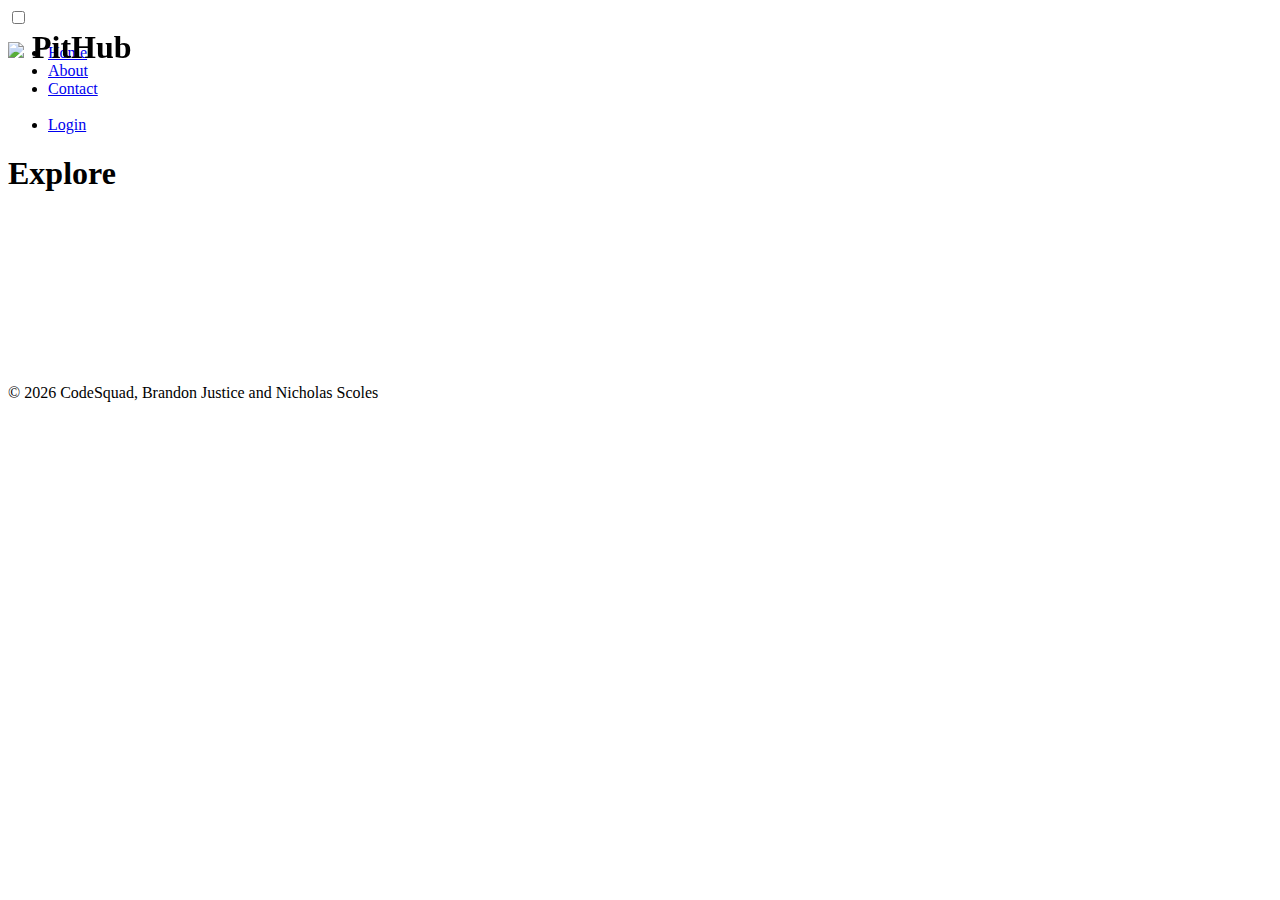
==== index.html @ 1e4a90b3 "Rename public/index.html to index.html" ====
<!DOCTYPE html>
<html lang="en">
  <head>
    <meta charset="utf-8" />
    <link rel="icon" href="%PUBLIC_URL%/favicon.ico" />
    <meta name="viewport" content="width=device-width, initial-scale=1" />
    <meta name="theme-color" content="#000000" />
    <meta
      name="description"
      content="Web site created using create-react-app"
    />
    <link rel="apple-touch-icon" href="%PUBLIC_URL%/logo192.png" />
    <!--
      manifest.json provides metadata used when your web app is installed on a
      user's mobile device or desktop. See https://developers.google.com/web/fundamentals/web-app-manifest/
    -->
    <link rel="manifest" href="%PUBLIC_URL%/manifest.json" />
    <!--
      Notice the use of %PUBLIC_URL% in the tags above.
      It will be replaced with the URL of the `public` folder during the build.
      Only files inside the `public` folder can be referenced from the HTML.
      Unlike "/favicon.ico" or "favicon.ico", "%PUBLIC_URL%/favicon.ico" will
      work correctly both with client-side routing and a non-root public URL.
      Learn how to configure a non-root public URL by running `npm run build`.
    -->
    <title>PitHub by CodeSquad</title>
      
        <link rel="stylesheet" href="css/flexbox.css">
        <link rel="stylesheet" href="css/menu.css">
     
  </head>
  <body>
    <noscript>You need to enable JavaScript to run this app.</noscript>
    <div id="root"></div>
    <!--
      This HTML file is a template.
      If you open it directly in the browser, you will see an empty page.
      You can add webfonts, meta tags, or analytics to this file.
      The build step will place the bundled scripts into the <body> tag.
      To begin the development, run `npm start` or `yarn start`.
      To create a production bundle, use `npm run build` or `yarn build`.
    -->
      
      <header style="background-color: transparent;">
            <!-- adding logo -->
               <h1 class="logo" style="position: fixed;"><a href="Index.html"><img src="img/PITHUB_LOGO_icon.png"></a> PitHub</h1>
            
            <!-- adding menu retrived from: retrived from tutorial on https://webcodeflow.com/hamburger-menu-css/ 02/17/2022 -->
           <div class="menu-wrap">
              <input type="checkbox" class="toggler" />
              <div class="hamburger"><div></div></div>
              <div class="menu">
                <div>
                  <ul>
                   <li><a href="Index.html">Home</a></li>
                    <li><a href="About.html">About</a></li>
                    <li><a href="Contact.html">Contact</a></li>
                     <br>
                    <li><a href="Login.html">Login</a></li>
                     
                  </ul>
                </div>
              </div>
           </div>
            <!-- /END menu retrived from: retrived from tutorial on https://webcodeflow.com/hamburger-menu-css/ 02/17/2022-->

        </header>
        
        <h1 class="viewport-header">
            <span>Explore</span>
        </h1>
        
        <!--hero video retrived from online tutorial https://css-tricks.com/full-page-background-video-styles/ 02/18/2022-->
        <video playsinline autoplay muted loop poster="polina.jpg" id="bgvid">
            <!--<source src="polina.webm" type="video/webm">-->
            <source src="img/matraxstyle_homepage_video.mp4" type="video/mp4">
        </video>
        <!--END/ hero video-->

       
    <footer>
        <p>© <script>document.write(new Date().getFullYear())</script> CodeSquad, Brandon Justice and Nicholas Scoles</p>    
    </footer>       
      
  </body>
</html>
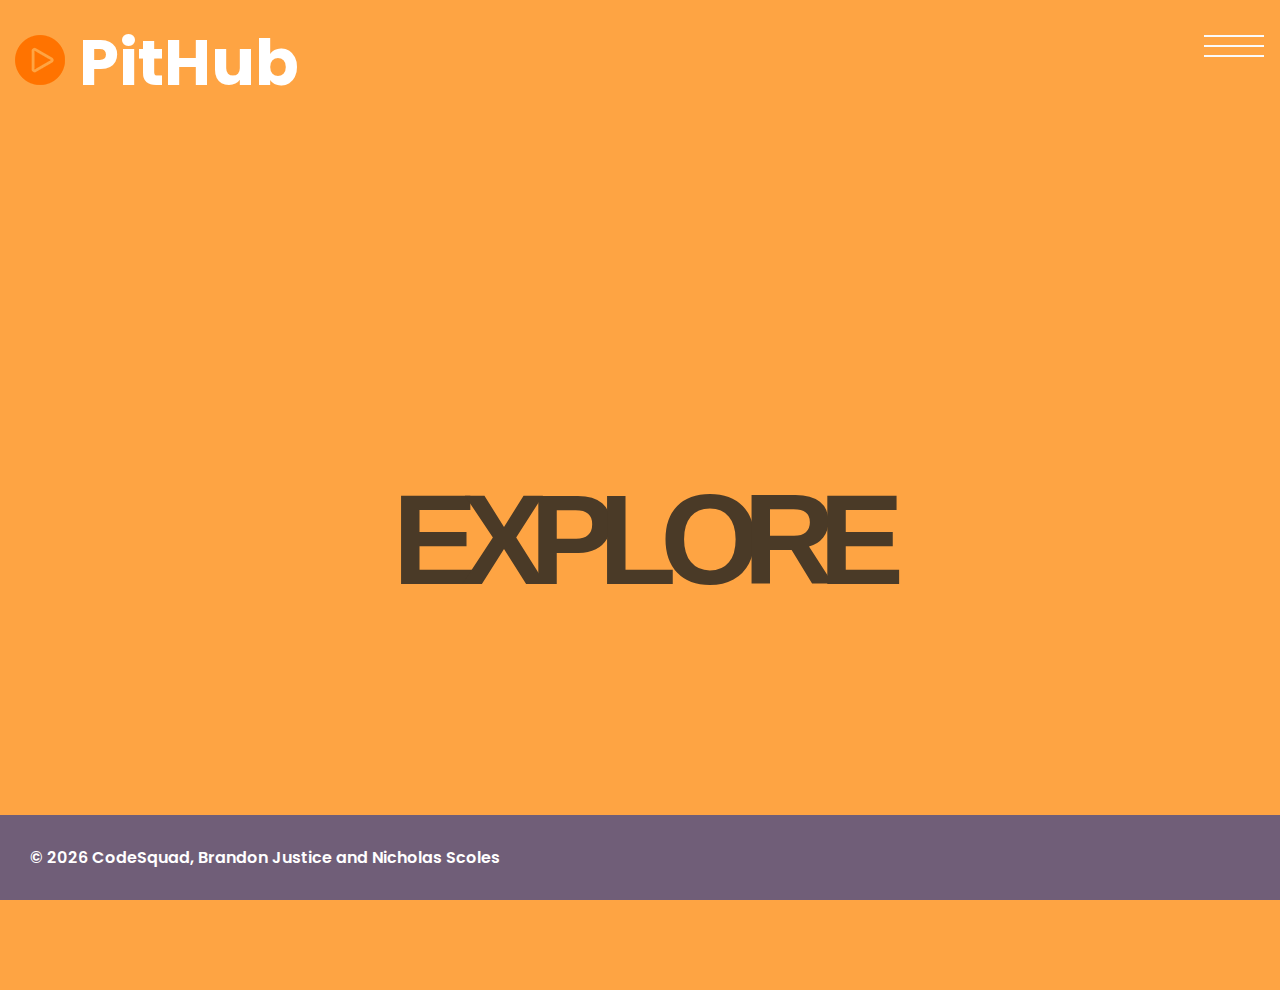
==== commit 6fab380d: "Update index.html" ====
--- a/index.html
+++ b/index.html
@@ -73,7 +73,7 @@
         <!--hero video retrived from online tutorial https://css-tricks.com/full-page-background-video-styles/ 02/18/2022-->
         <video playsinline autoplay muted loop poster="polina.jpg" id="bgvid">
             <!--<source src="polina.webm" type="video/webm">-->
-            <source src="img/matraxstyle_homepage_video.mp4" type="video/mp4">
+            <source src="https://www.dezineomni.com/matraxstyle_homepage_video.mp4" type="video/mp4">
         </video>
         <!--END/ hero video-->
 
--- a/css/flexbox.css
+++ b/css/flexbox.css
@@ -0,0 +1,484 @@
+@import url('https://fonts.googleapis.com/css2?family=Poppins:wght@100;600&display=swap');
+
+*,html{
+    margin: 0;
+    padding: 0;
+}
+body{
+    background: #FEA443;
+    font-family: 'Poppins', sans-serif; 
+}
+header{
+    background-color: #705E78;
+    padding: 15px;
+    color: white;
+    min-height: 60px; /*adding height for background*/
+}
+p {
+    font-family: 'Poppins', sans-serif; 
+    font-weight: 600;
+}
+.page-wraper{
+    margin: 0;
+    padding: 0;
+    background-color: #FEA443;
+}
+.row{
+    display: flex;
+    flex-direction: row;
+    flex-wrap: wrap;
+    width: 100%;
+}
+.column{
+    display: flex;
+    flex-direction: column;
+    flex-basis: 100%;
+    flex: 1;
+}
+.column-one{
+    height: 450px;
+    padding: 5%;
+    --stripe: #F0F0F0;
+    --bg: #E8E8E8;
+    background: linear-gradient(135deg, var(--bg) 25%, transparent 25%) -50px 0, linear-gradient(225deg, var(--bg) 25%, transparent 25%) -50px 0, linear-gradient(315deg, var(--bg) 25%, transparent 25%), linear-gradient(45deg, var(--bg) 25%, transparent 25%);
+    background-size: 100px 100px;
+    background-color: var(--stripe);
+}
+.column-three{
+    height: 450px;
+    padding: 5%;
+    background-color: #F0F0F0;
+    background-image: url("data:image/svg+xml,%3Csvg xmlns='http://www.w3.org/2000/svg' width='16' height='32' viewBox='0 0 16 32'%3E%3Cg fill='%239C92AC' fill-opacity='0.4'%3E%3Cpath fill-rule='evenodd' d='M0 24h4v2H0v-2zm0 4h6v2H0v-2zm0-8h2v2H0v-2zM0 0h4v2H0V0zm0 4h2v2H0V4zm16 20h-6v2h6v-2zm0 4H8v2h8v-2zm0-8h-4v2h4v-2zm0-20h-6v2h6V0zm0 4h-4v2h4V4zm-2 12h2v2h-2v-2zm0-8h2v2h-2V8zM2 8h10v2H2V8zm0 8h10v2H2v-2zm-2-4h14v2H0v-2zm4-8h6v2H4V4zm0 16h6v2H4v-2zM6 0h2v2H6V0zm0 24h2v2H6v-2z'/%3E%3C/g%3E%3C/svg%3E");
+}
+.column-two{
+  height: 450px;
+  padding: 5%;
+  background-color: #DFDBE5;
+  background-image: url("data:image/svg+xml,%3Csvg xmlns='http://www.w3.org/2000/svg' width='50' height='40' viewBox='0 0 50 40'%3E%3Cg fill-rule='evenodd'%3E%3Cg fill='%239C92AC' fill-opacity='0.4'%3E%3Cpath d='M40 10L36.67 0h-2.11l3.33 10H20l-2.28 6.84L12.11 0H10l6.67 20H10l-2.28 6.84L2.11 10 5.44 0h-2.1L0 10l6.67 20-3.34 10h2.11l2.28-6.84L10 40h20l2.28-6.84L34.56 40h2.1l-3.33-10H40l2.28-6.84L47.89 40H50l-6.67-20L50 0h-2.1l-5.62 16.84L40 10zm1.23 10l-2.28-6.84L34 28h4.56l2.67-8zm-10.67 8l-2-6h-9.12l2 6h9.12zm-12.84-4.84L12.77 38h15.79l2.67-8H20l-2.28-6.84zM18.77 20H30l2.28 6.84L37.23 12H21.44l-2.67 8zm-7.33 2H16l-4.95 14.84L8.77 30l2.67-8z' /%3E%3C/g%3E%3C/g%3E%3C/svg%3E");
+}
+.column-four{
+    display: flex;
+    justify-content: center;
+    align-items: center;
+    background-color: darkorange;
+    height: 100%;
+    padding: 25px;
+    color: ghostwhite;
+    font-size: 18px;
+    margin: 0;
+}
+.column-five{
+    height: 450px;
+    padding: 5%;
+    --stripe: #F0F0F0;
+    --bg: #E8E8E8;
+    background: linear-gradient(135deg, var(--bg) 25%, transparent 25%) -50px 0, linear-gradient(225deg, var(--bg) 25%, transparent 25%) -50px 0, linear-gradient(315deg, var(--bg) 25%, transparent 25%), linear-gradient(45deg, var(--bg) 25%, transparent 25%);
+    background-size: 100px 100px;
+    background-color: var(--stripe);
+}
+.column-six{
+  height: 450px;
+  padding: 5%;
+  background-color: #DFDBE5;
+  background-image: url("data:image/svg+xml,%3Csvg xmlns='http://www.w3.org/2000/svg' width='50' height='40' viewBox='0 0 50 40'%3E%3Cg fill-rule='evenodd'%3E%3Cg fill='%239C92AC' fill-opacity='0.4'%3E%3Cpath d='M40 10L36.67 0h-2.11l3.33 10H20l-2.28 6.84L12.11 0H10l6.67 20H10l-2.28 6.84L2.11 10 5.44 0h-2.1L0 10l6.67 20-3.34 10h2.11l2.28-6.84L10 40h20l2.28-6.84L34.56 40h2.1l-3.33-10H40l2.28-6.84L47.89 40H50l-6.67-20L50 0h-2.1l-5.62 16.84L40 10zm1.23 10l-2.28-6.84L34 28h4.56l2.67-8zm-10.67 8l-2-6h-9.12l2 6h9.12zm-12.84-4.84L12.77 38h15.79l2.67-8H20l-2.28-6.84zM18.77 20H30l2.28 6.84L37.23 12H21.44l-2.67 8zm-7.33 2H16l-4.95 14.84L8.77 30l2.67-8z' /%3E%3C/g%3E%3C/g%3E%3C/svg%3E");
+}
+.double-column{
+    display: flex;
+    flex-direction: column;
+    flex-basis: 100%;
+    flex: 2;
+}
+footer{
+    background-color: #705E78;
+    padding: 30px;
+    color: white;
+    position: fixed;
+    left: 0;
+    bottom: 0;
+    height: 25px;
+    width: 100%;
+}
+h2.subhead{
+    font-weight: 900;
+    font-family: 'Poppins', sans-serif;
+
+}
+h2.font-bg{
+    font-size: 60px;
+    line-height: 70px;
+    margin-top: -80px; 
+    font-family: 'Poppins', sans-serif;
+    font-style: italic;
+    font-weight: 900;
+    text-transform: uppercase;
+    background: url(../img/bg.jpeg) 0 0 / cover no-repeat;/*Photo by <a href="https://unsplash.com/@markusspiske?utm_source=unsplash&utm_medium=referral&utm_content=creditCopyText">Markus Spiske</a> on <a href="https://unsplash.com/s/photos/code?utm_source=unsplash&utm_medium=referral&utm_content=creditCopyText">Unsplash</a>
+  */
+    color: #ff7300; /*fallback color for older devices*/
+    -webkit-background-clip: text;
+    -webkit-text-fill-color: transparent;    
+}
+/* Button style 10 retrived from https://csshint.com/black-white-button/ */
+}
+button {
+  margin: 20px;
+  outline: none;
+}
+.custom-btn {
+  color: white;
+  width: 130px;
+  height: 40px;
+  padding: 10px 25px;
+  border: 2px solid #000;
+  font-family: 'Lato', sans-serif;
+  font-weight: 500;
+  font-size: 17px;
+  background: black;
+  cursor: pointer;
+  transition: all 0.3s ease;
+  position: relative;
+  display: inline-block;
+}
+.btn-10 {
+  transition: all 0.3s ease;
+  overflow: hidden;
+}
+.btn-10:after {
+  position: absolute;
+  content: " ";
+  top: 0;
+  left: 0;
+  z-index: -1;
+  width: 100%;
+  height: 100%;
+  transition: all 0.3s ease;
+  -webkit-transform: scale(.1);
+  transform: scale(.1);
+}
+.btn-10:hover {
+  color: lightgreen;
+}
+.btn-10:hover:after {
+  background: #000;
+  -webkit-transform: scale(1);
+  transform: scale(1);
+}
+/* \END style 10 retrived from https://csshint.com/black-white-button/ */
+
+
+/*START MENU retrived from: https://codepen.io/tonkec/pen/gryZmg 02/19/2022*/
+main {
+  z-index: 2;
+  position: relative;
+  height: 100%;
+  background-color: #2D3142;
+  -webkit-transition: transform .7s ease-in-out;
+  -moz-transition: transform .7s ease-in-out;
+  -ms-transition: transform .7s ease-in-out;
+  -o-transition: transform .7s ease-in-out;
+  transition: transform .7s ease-in-out;
+}
+
+.sidebar {
+  height: 100%;
+  width: 400px;
+  position: fixed;
+  top: 0;
+  z-index: 1;
+  right: 0;
+  background-color: #ff7300;
+}
+
+.bar {
+  display: block;
+  height: 5px;
+  width: 50px;
+  background-color: #ff7300;
+  margin: 10px auto;
+}
+
+.button {
+  cursor: pointer;
+  display: inline-block;
+  width: auto;
+  margin: 0 auto;
+  -webkit-transition: all .7s ease;
+  -moz-transition: all .7s ease;
+  -ms-transition: all .7s ease;
+  -o-transition: all .7s ease;
+  transition: all .7s ease;
+}
+
+.nav-right {
+  position: fixed;
+  right: 40px;
+  top: 20px;
+}
+
+.nav-right.visible-xs {
+  z-index: 3;
+}
+
+.hidden-xs {
+  display: none;
+}
+
+.middle {
+  margin: 0 auto;
+}
+
+.bar {
+  -webkit-transition: all .7s ease;
+  -moz-transition: all .7s ease;
+  -ms-transition: all .7s ease;
+  -o-transition: all .7s ease;
+  transition: all .7s ease;
+}
+
+.nav-right.visible-xs .active .bar {
+  background-color: #FFF;
+  -webkit-transition: all .7s ease;
+  -moz-transition: all .7s ease;
+  -ms-transition: all .7s ease;
+  -o-transition: all .7s ease;
+  transition: all .7s ease;
+}
+
+.button.active .top {
+  -webkit-transform: translateY(15px) rotateZ(45deg);
+  -moz-transform: translateY(15px) rotateZ(45deg);
+  -ms-transform: translateY(15px) rotateZ(45deg);
+  -o-transform: translateY(15px) rotateZ(45deg);
+  transform: translateY(15px) rotateZ(45deg);
+}
+
+.button.active .bottom {
+  -webkit-transform: translateY(-15px) rotateZ(-45deg);
+  -moz-transform: translateY(-15px) rotateZ(-45deg);
+  -ms-transform: translateY(-15px) rotateZ(-45deg);
+  -o-transform: translateY(-15px) rotateZ(-45deg);
+  transform: translateY(-15px) rotateZ(-45deg);
+}
+
+.button.active .middle {
+  width: 0;
+}
+
+.move-to-left {
+  -webkit-transform: translateX(-400px);
+  -moz-transform: translateX(-400px);
+  -ms-transform: translateX(-400px);
+  -o-transform: translateX(-400px);
+  transform: translateX(-400px);
+}
+
+nav {
+  padding-top: 30px;
+}
+
+.sidebar-list {
+  padding: 0;
+  margin: 0;
+  list-style: none;
+  position: relative;
+  margin-top: 150px;
+  text-align: center;
+}
+
+.sidebar-item {
+  margin: 30px 0;
+  opacity: 0;
+  -webkit-transform: translateY(-20px);
+  -moz-transform: translateY(-20px);
+  -ms-transform: translateY(-20px);
+  -o-transform: translateY(-20px);
+  transform: translateY(-20px);
+}
+
+.sidebar-item:first-child {
+  -webkit-transition: all .7s .2s ease-in-out;
+  -moz-transition: all .7s .2s ease-in-out;
+  -ms-transition: all .7s .2s ease-in-out;
+  -o-transition: all .7s .2s ease-in-out;
+  transition: all .7s .2s ease-in-out;
+}
+
+.sidebar-item:nth-child(2) {
+  -webkit-transition: all .7s .4s ease-in-out;
+  -moz-transition: all .7s .4s ease-in-out;
+  -ms-transition: all .7s .4s ease-in-out;
+  -o-transition: all .7s .4s ease-in-out;
+  transition: all .7s .4s ease-in-out;
+}
+
+.sidebar-item:nth-child(3) {
+  -webkit-transition: all .7s .6s ease-in-out;
+  -moz-transition: all .7s .6s ease-in-out;
+  -ms-transition: all .7s .6s ease-in-out;
+  -o-transition: all .7s .6s ease-in-out;
+  transition: all .7s .6s ease-in-out;
+}
+
+.sidebar-item:last-child {
+  -webkit-transition: all .7s .8s ease-in-out;
+  -moz-transition: all .7s .8s ease-in-out;
+  -ms-transition: all .7s .8s ease-in-out;
+  -o-transition: all .7s .8s ease-in-out;
+  transition: all .7s .6s ease-in-out;
+}
+
+.sidebar-item.active {
+  opacity: 1;
+  -webkit-transform: translateY(0px);
+  -moz-transform: translateY(0px);
+  -ms-transform: translateY(0px);
+  -o-transform: translateY(0px);
+  transform: translateY(0px);
+}
+
+.sidebar-anchor {
+  color: #FFF;
+  text-decoration: none;
+  font-size: 1.8em;
+  text-transform: uppercase;
+  position: relative;
+  padding-bottom: 7px;
+}
+
+.sidebar-anchor:before {
+  content: "";
+  width: 0;
+  height: 2px;
+  position: absolute;
+  bottom: 0;
+  left: 0;
+  background-color: #FFF;
+  -webkit-transition: all .7s ease-in-out;
+  -moz-transition: all .7s ease-in-out;
+  -ms-transition: all .7s ease-in-out;
+  -o-transition: all .7s ease-in-out;
+  transition: all .7s ease-in-out;
+}
+
+.sidebar-anchor:hover:before {
+  width: 100%;
+}
+
+.ua {
+  position: absolute;
+  bottom: 20px;
+  left: 30px;
+}
+
+.fa {
+  font-size: 1.4em;
+  color: #EF8354;
+  -webkit-transition: all 1s ease;
+  -moz-transition: all 1s ease;
+  -ms-transition: all 1s ease;
+  -o-transition: all 1s ease;
+  transition: all 1s ease;
+}
+
+.ua:hover .fa {
+  color: #FFF;
+  -webkit-transform: scale(1.3);
+  -moz-transform: scale(1.3);
+  -ms-transform: scale(1.3);
+  -o-transform: scale(1.3);
+  transform: scale(1.3);
+  -webkit-transition: all 1s ease;
+  -moz-transition: all 1s ease;
+  -ms-transition: all 1s ease;
+  -o-transition: all 1s ease;
+  transition: all 1s ease;
+}
+
+/*END MENU*/
+
+/*homepage video hero retrived from 04/18/2022 https://css-tricks.com/full-page-background-video-styles/*/
+video {
+  object-fit: cover;
+  width: 100vw;
+  height: 100vh;
+  position: fixed;
+  top: 0;
+  left: 0;
+  z-index: -1;
+}
+.viewport-header {
+  position: relative;
+  height: 100vh;
+  text-align: center;
+  display: flex;
+  align-items: center;
+  justify-content: center;
+  font-family: 'Syncopate', sans-serif;
+  color: #4a3a27;
+  text-transform: uppercase;
+  letter-spacing: 3vw;
+  line-height: 1.2;
+  font-size: 3vw;
+  text-align: center;
+}
+ h1 span {
+    display: block;
+    font-size: 10vw;
+    letter-spacing: -1.3vw;
+    border: none;
+}
+.logo {
+    font-size:5vw;
+    
+}
+@media screen and (max-width:600px){
+    .column {
+        flex: 1;
+        flex-direction: column;
+    }
+    .double-column{
+        flex: 1;
+        flex-direction: column;
+    }
+    .row{
+        display: grid;
+        flex-direction: row;
+        flex-wrap: wrap;
+        width: 100%;
+        padding: 0px;
+    }
+    h2.font-bg{
+        margin-left: 0px;
+        padding: 25px 0px 25px 0px;
+    }
+    header{
+    background-color: #705E78;
+    padding: 15px;
+    color: white;
+    /* del min-height: 60px; adding height for responsive background*/
+}
+    /*START MENU retrived from: https://codepen.io/tonkec/pen/gryZmg 02/19/2022*/
+
+    
+    /*END MENU*/
+
+
+@media (min-width: 480px) {
+  .nav-list {
+    display: block;
+  }
+}
+
+@media (min-width: 768px) {
+  .nav-right {
+    position: absolute;
+  }
+  .hidden-xs {
+    display: block;
+  }
+  .visible-xs {
+    display: none;
+  }
+}
+
+
+/*END MENU retrived from: https://codepen.io/tonkec/pen/gryZmg*/
--- a/css/menu.css
+++ b/css/menu.css
@@ -0,0 +1,144 @@
+/*retrived from tutorial on https://webcodeflow.com/hamburger-menu-css/ 02/17/2022*/
+.menu-wrap {
+  position: fixed;
+  top: 0;
+  right: 0;
+  z-index: 1;
+}
+.menu-wrap .toggler {
+  position: absolute;
+  top: 0;
+  right: 0;
+  float: right;
+  opacity: 0;
+  height: 50px;
+  width: 50px;
+  cursor: pointer;
+  z-index: 2;
+}
+.menu-wrap .hamburger {
+  position: absolute;
+  top: 0;
+  right: 0;
+  height: 60px;
+  width: 60px;
+  background: transparent;
+  padding: 1rem;
+  display: flex;
+  flex-direction: column;
+  align-items: center;
+  justify-content: center;
+  z-index: 1;
+}
+
+/* Hamburger line */
+.menu-wrap .hamburger > div {
+  position: relative;
+  top: 0;
+  right: 0;
+  width: 100%;
+  height: 2px;
+  background: #fafafa;
+  flex: none;
+  display: flex;
+  align-items: center;
+  justify-content: center;
+  transition: 0.4s;
+}
+
+/* Hamburger top & bottom line */
+.menu-wrap .hamburger > div:before,
+.menu-wrap .hamburger > div:after {
+  content: "";
+  position: absolute;
+  top: 10px;
+  right: 0;
+  background: inherit;
+  height: 2px;
+  width: 100%;
+  z-index: 1;
+}
+.menu-wrap .hamburger > div:after {
+  top: -10px;
+}
+
+/* Toggler Animation */
+.menu-wrap .toggler:checked + .hamburger > div {
+  transform: rotate(135deg);
+}
+.menu-wrap .toggler:checked + .hamburger > div:before,
+.menu-wrap .toggler:checked + .hamburger > div:after {
+  top: 0;
+  transform: rotate(90deg);
+}
+
+/* Rotate on hover when checked */
+.menu-wrap .toggler:checked:hover + .hamburger > div {
+  transform: rotate(225deg);
+}
+.menu {
+  position: fixed;
+  top: 0;
+  right: 0;
+  background: rgb(77, 58, 58, 0.8);
+  height: 100vh;
+  width: 0;
+  display: flex;
+  align-items: center;
+  justify-content: center;
+  text-align: center;
+  opacity: 0;
+  transition: all var(--menu-speed) ease;
+}
+.menu > div {
+  position: relative;
+  top: 0;
+  right: 0;
+  height: 100%;
+  width: 100%;
+  flex: none;
+  display: flex;
+  align-items: center;
+  justify-content: center;
+  text-align: center;
+  opacity: 0;
+  transition: opacity 0.4s ease-in;
+}
+.menu ul {
+  list-style: none;
+}
+.menu li {
+  padding: 1rem 0;
+}
+.menu > div a {
+  text-decoration: none;
+  color: #fafafa;
+  font-size: 1.5rem;
+  opacity: 0;
+  transition: opacity 1s ease-in;
+}
+.menu a:hover {
+  color: orange;
+  transition: color 0.3s ease-in;
+}
+
+/* Show Menu */
+.menu-wrap .toggler:checked ~ .menu {
+  opacity: 1;
+  width: 30vw;
+  transition: all var(--menu-speed) ease;
+}
+.menu-wrap .toggler:checked ~ .menu > div {
+  opacity: 1;
+  transition: opacity 0.4s ease-in;
+}
+.menu-wrap .toggler:checked ~ .menu > div a {
+  opacity: 1;
+  transition: opacity 1s ease-in;
+}
+
+@media (max-width: 500px) {
+  .menu-wrap .toggler:checked ~ .menu {
+    width: 65vw;
+  }
+}
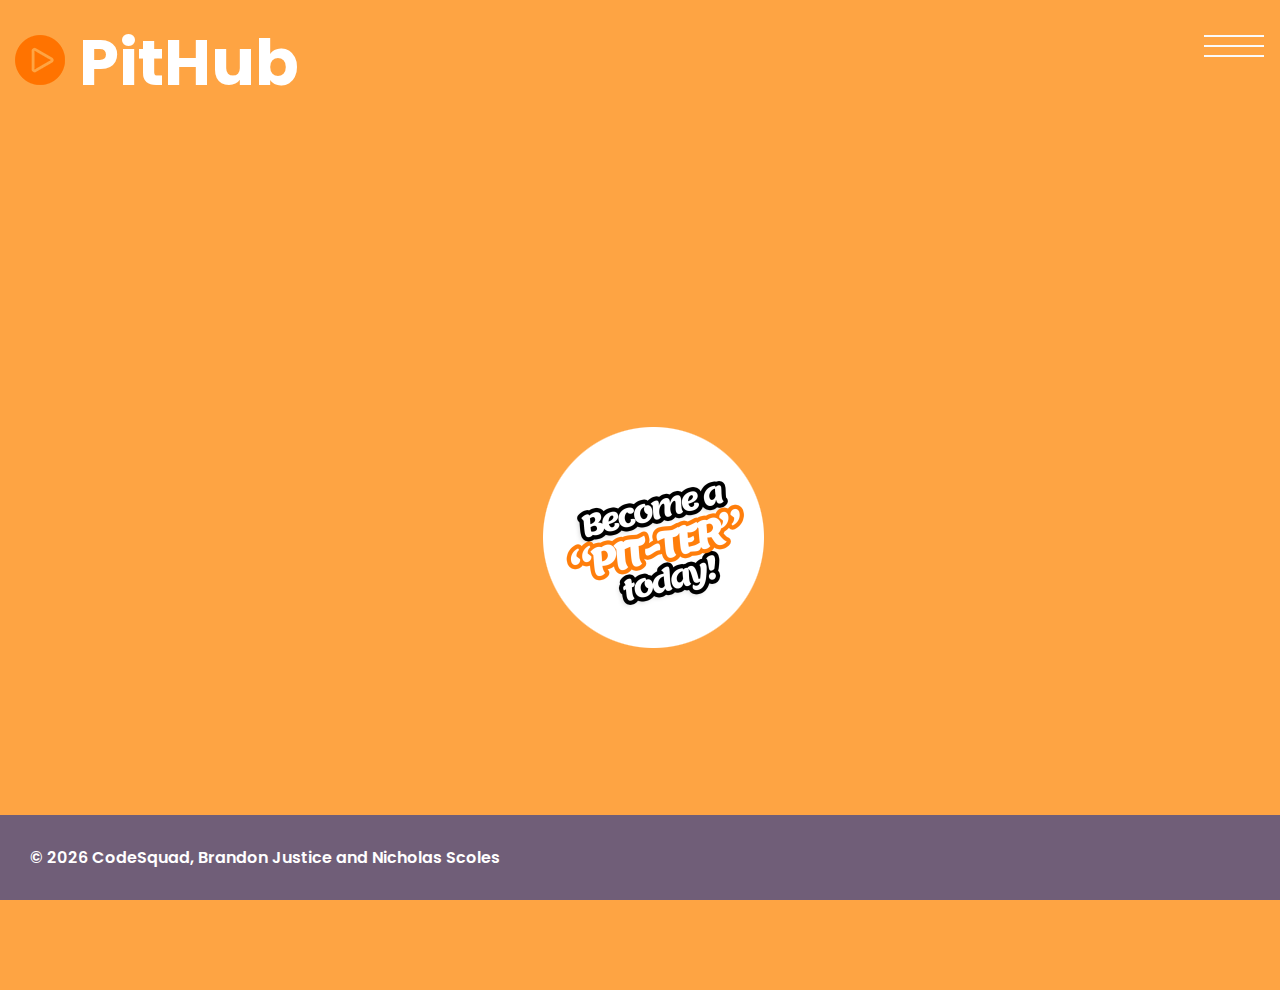
==== commit 2f15c742: "updated Index" ====
--- a/index.html
+++ b/index.html
@@ -67,7 +67,8 @@
         </header>
         
         <h1 class="viewport-header">
-            <span>Explore</span>
+           <img src="img/BecomeaPIT-TER.png" style="margin-left: 25px;margin-top: 0px">
+            <span></span>
         </h1>
         
         <!--hero video retrived from online tutorial https://css-tricks.com/full-page-background-video-styles/ 02/18/2022-->
--- a/css/flexbox.css
+++ b/css/flexbox.css
@@ -13,6 +13,7 @@
     padding: 15px;
     color: white;
     min-height: 60px; /*adding height for background*/
+    z-index: 1;
 }
 p {
     font-family: 'Poppins', sans-serif; 
